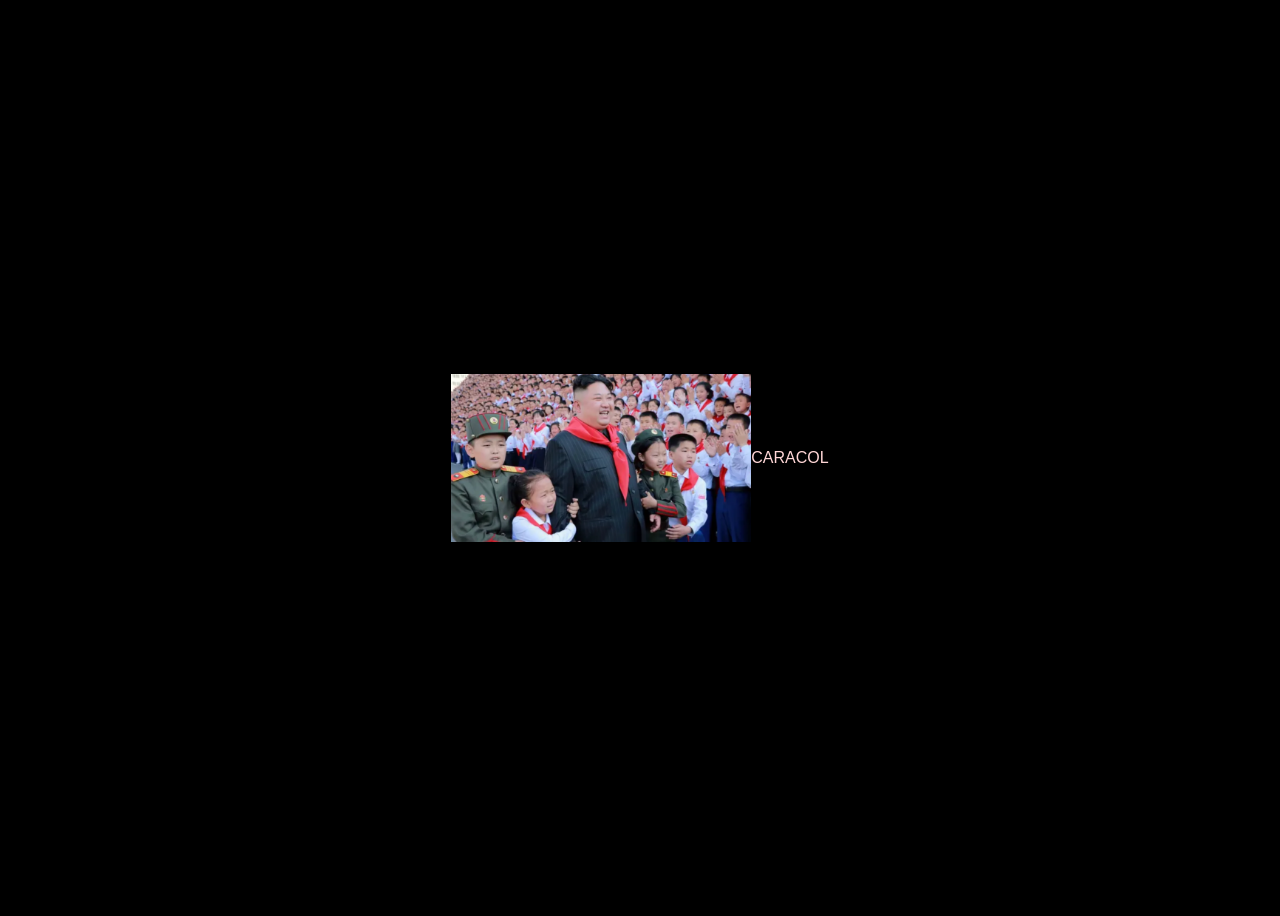
==== Index.html @ 85915505 "chore: remove unused files" ====
<!DOCTYPE html>
<!-- Indica al navegador que este documento usa HTML5 -->

<html>
<!-- Inicio del documento HTML -->

<head>
<!-- Sección donde van metadatos, título y estilos -->

<meta charset="UTF-8">
<!-- Define la codificación de caracteres para que se vean bien tildes y símbolos -->

<title>mixturitas</title>
<!-- Título de la página que aparece en la pestaña del navegador -->

<style>
/* Aquí comienza la sección de estilos CSS que define la apariencia visual */

body{
/* "body" se refiere a todo el contenido visible de la página */

  background-color: black;
  /* Define que el fondo de toda la página sea blanco */

  color: #FFD6D6;
  /* Define que el color del texto sea negro */

  margin: 100;
  /* Elimina los márgenes que los navegadores agregan por defecto */

  height: 100vh;
  /* Hace que el alto del cuerpo sea igual al 100% de la altura de la pantalla */

  display: flex;
  /* Activa el sistema Flexbox para organizar y centrar elementos */

  justify-content: center;
  /* Centra el contenido horizontalmente */

  align-items: center;
  /* Centra el contenido verticalmente */

  font-family: helvetica, sans-serif;
  /* Define la tipografía del texto */

  font-size: 15spx;
  /* Define el tamaño grande del texto */

}
/* Fin de las reglas de estilo del body */

</style>
<!-- Fin de la sección de estilos -->

</head>
<!-- Fin de la sección head -->

<body>
<!-- Inicio del contenido visible de la página -->
<img src="img/kim.png" alt="descripción" width="300">
CARACOL
<!-- Texto que aparece en el centro de la pantalla -->

</body>
<!-- Fin del contenido visible -->

</html>
<!-- Fin del documento HTML -->
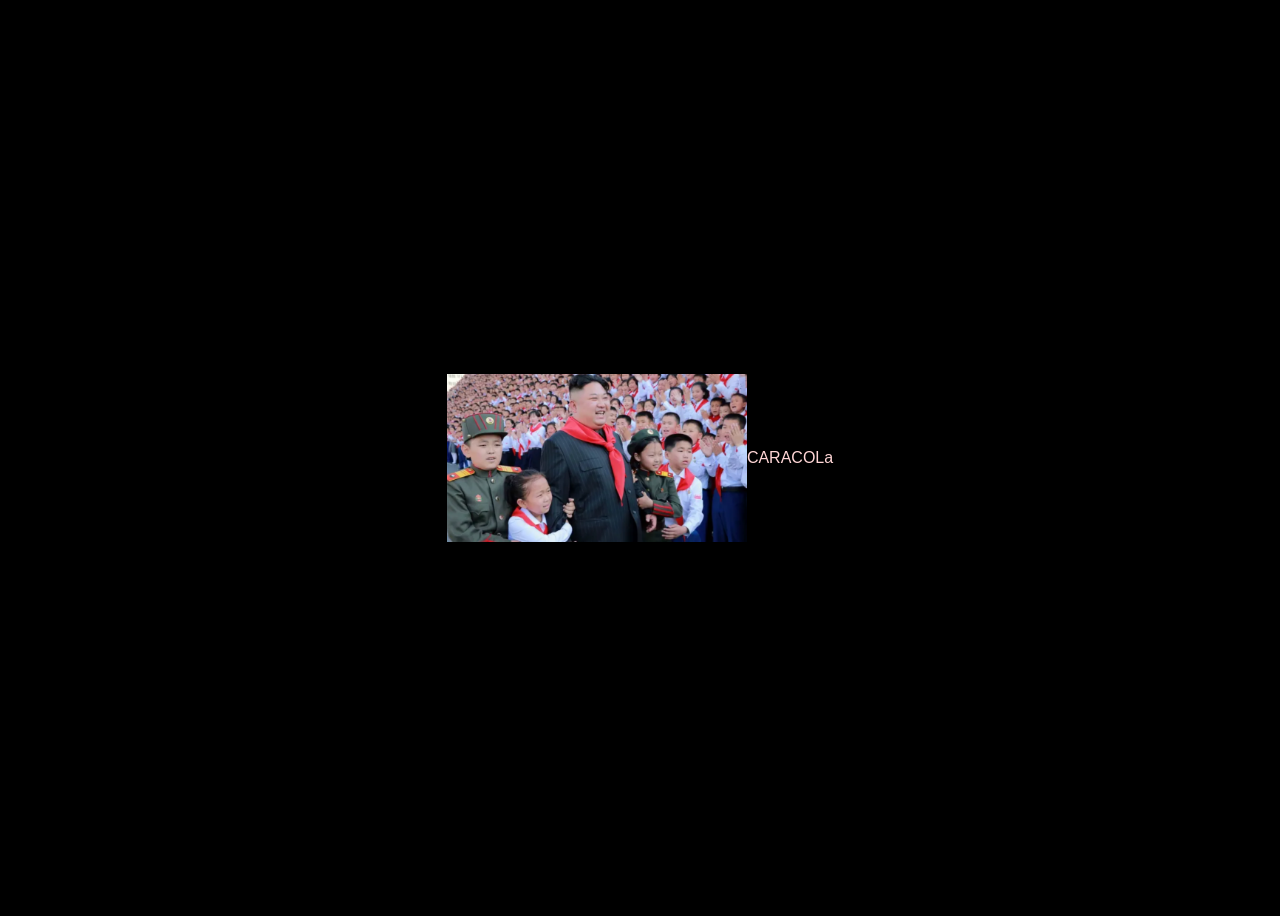
==== commit 5a793315: "fix index" ====
--- a/Index.html
+++ b/Index.html
@@ -58,7 +58,7 @@
 <body>
 <!-- Inicio del contenido visible de la página -->
 <img src="img/kim.png" alt="descripción" width="300">
-CARACOL
+CARACOLa
 <!-- Texto que aparece en el centro de la pantalla -->
 
 </body>
